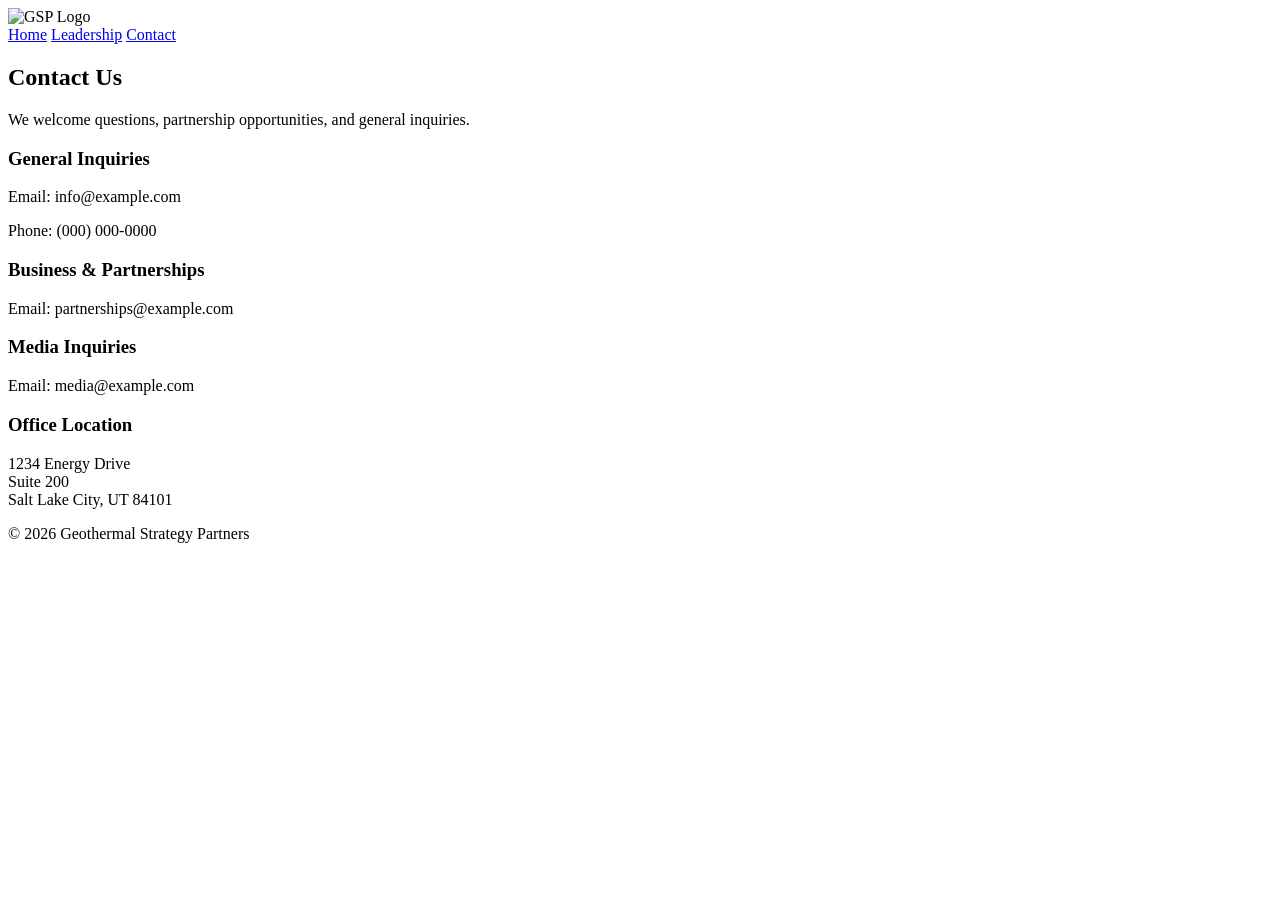
==== index.html @ 5f30b7d2 "Add files via upload" ====
<!DOCTYPE html>
<html lang="en">
<head>
  <meta charset="UTF-8" />
  <meta name="viewport" content="width=device-width, initial-scale=1.0">
  <title>Contact – Geothermal Strategy Partners</title>
  <link rel="stylesheet" href="styles.css">
</head>
<body>
  <header>
    <img src="images/gsp-logo.png" alt="GSP Logo" class="logo">
    <nav>
      <a href="index.html">Home</a>
      <a href="about.html">Leadership</a>
      <a href="contact.html">Contact</a>
    </nav>
  </header>

  <section class="content">
    <h1>Contact Us</h1>

    <p>We welcome questions, partnership opportunities, and general inquiries.</p>

    <h3>General Inquiries</h3>
    <p>Email: info@example.com</p>
    <p>Phone: (000) 000‑0000</p>

    <h3>Business & Partnerships</h3>
    <p>Email: partnerships@example.com</p>

    <h3>Media Inquiries</h3>
    <p>Email: media@example.com</p>

    <h3>Office Location</h3>
    <p>1234 Energy Drive<br>Suite 200<br>Salt Lake City, UT 84101</p>
  </section>

  <footer>
    <p>© 2026 Geothermal Strategy Partners</p>
  </footer>
</body>
</html>
---- styles.css ----
<!DOCTYPE html>
<html lang="en">
<head>
  <meta charset="UTF-8" />
  <meta name="viewport" content="width=device-width, initial-scale=1.0">
  <title>Geothermal Strategy Partners</title>
  <link rel="stylesheet" href="styles.css">
</head>
<body>
  <header>
    <img src="images/gsp-logo.png" alt="GSP Logo" class="logo">
    <nav>
      <a href="index.html">Home</a>
      <a href="about.html">Leadership</a>
      <a href="contact.html">Contact</a>
    </nav>
  </header>

  <section class="hero">
    <h1>Geothermal Strategy Partners</h1>
    <p>Advancing geothermal development through innovation, strategy, and technical expertise.</p>
  </section>

  <section class="content">
    <h2>Our Mission</h2>
    <p>
      We provide strategic guidance, analysis, and development support for geothermal initiatives.
      Our focus is on building sustainable, scalable solutions for the future of clean energy.
    </p>
  </section>

  <footer>
    <p>© 2026 Geothermal Strategy Partners</p>
  </footer>
</body>
</html>
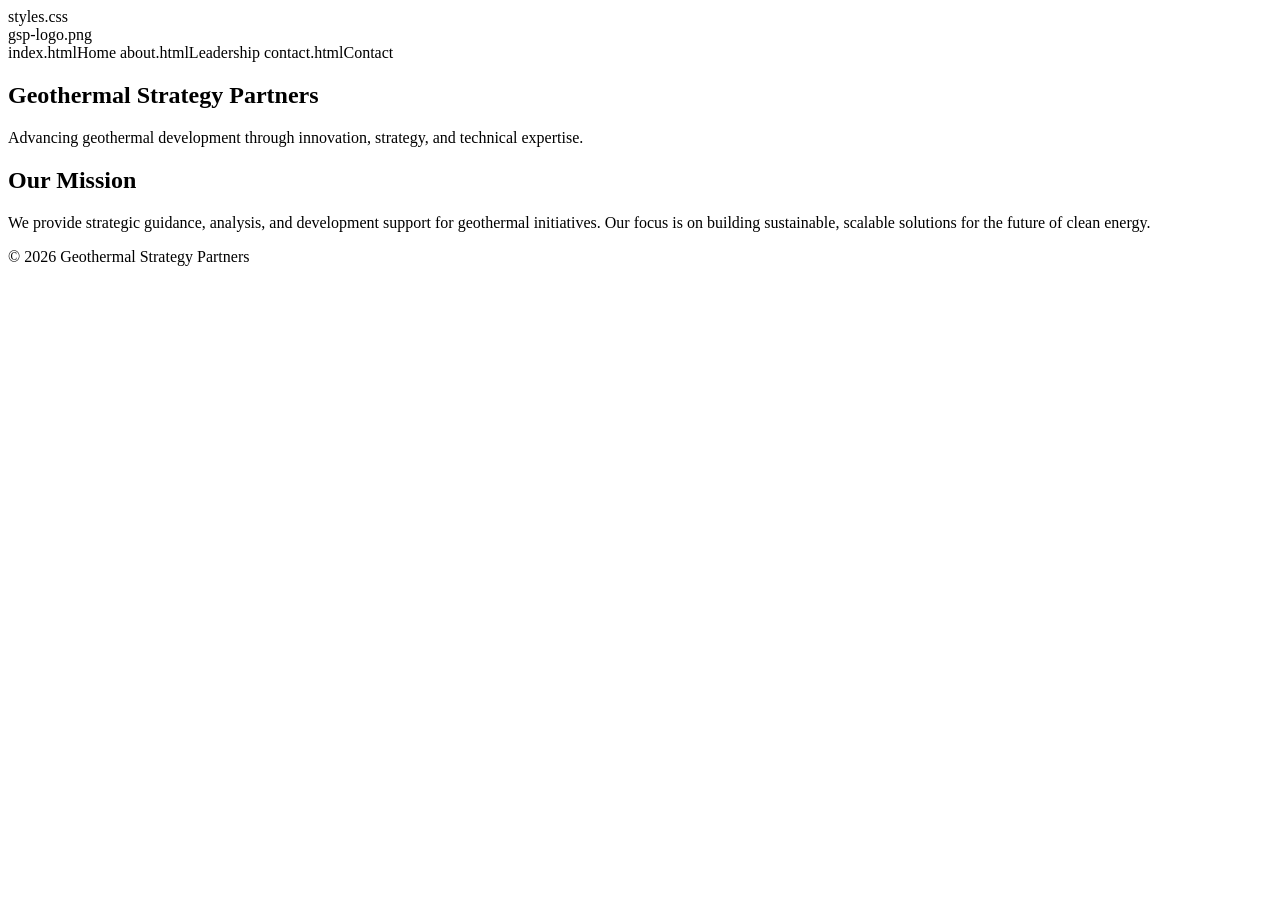
==== commit e432e38d: "Update index.html" ====
--- a/index.html
+++ b/index.html
@@ -1,38 +1,34 @@
+
 <!DOCTYPE html>
 <html lang="en">
 <head>
   <meta charset="UTF-8" />
   <meta name="viewport" content="width=device-width, initial-scale=1.0">
-  <title>Contact – Geothermal Strategy Partners</title>
-  <link rel="stylesheet" href="styles.css">
+  <title>Geothermal Strategy Partners</title>
+  styles.css
 </head>
+
 <body>
   <header>
-    <img src="images/gsp-logo.png" alt="GSP Logo" class="logo">
+    gsp-logo.png
     <nav>
-      <a href="index.html">Home</a>
-      <a href="about.html">Leadership</a>
-      <a href="contact.html">Contact</a>
+      index.htmlHome</a>
+      about.htmlLeadership</a>
+      contact.htmlContact</a>
     </nav>
   </header>
 
+  <section class="hero">
+    <h1>Geothermal Strategy Partners</h1>
+    <p>Advancing geothermal development through innovation, strategy, and technical expertise.</p>
+  </section>
+
   <section class="content">
-    <h1>Contact Us</h1>
-
-    <p>We welcome questions, partnership opportunities, and general inquiries.</p>
-
-    <h3>General Inquiries</h3>
-    <p>Email: info@example.com</p>
-    <p>Phone: (000) 000‑0000</p>
-
-    <h3>Business & Partnerships</h3>
-    <p>Email: partnerships@example.com</p>
-
-    <h3>Media Inquiries</h3>
-    <p>Email: media@example.com</p>
-
-    <h3>Office Location</h3>
-    <p>1234 Energy Drive<br>Suite 200<br>Salt Lake City, UT 84101</p>
+    <h2>Our Mission</h2>
+    <p>
+      We provide strategic guidance, analysis, and development support for geothermal initiatives.
+      Our focus is on building sustainable, scalable solutions for the future of clean energy.
+    </p>
   </section>
 
   <footer>
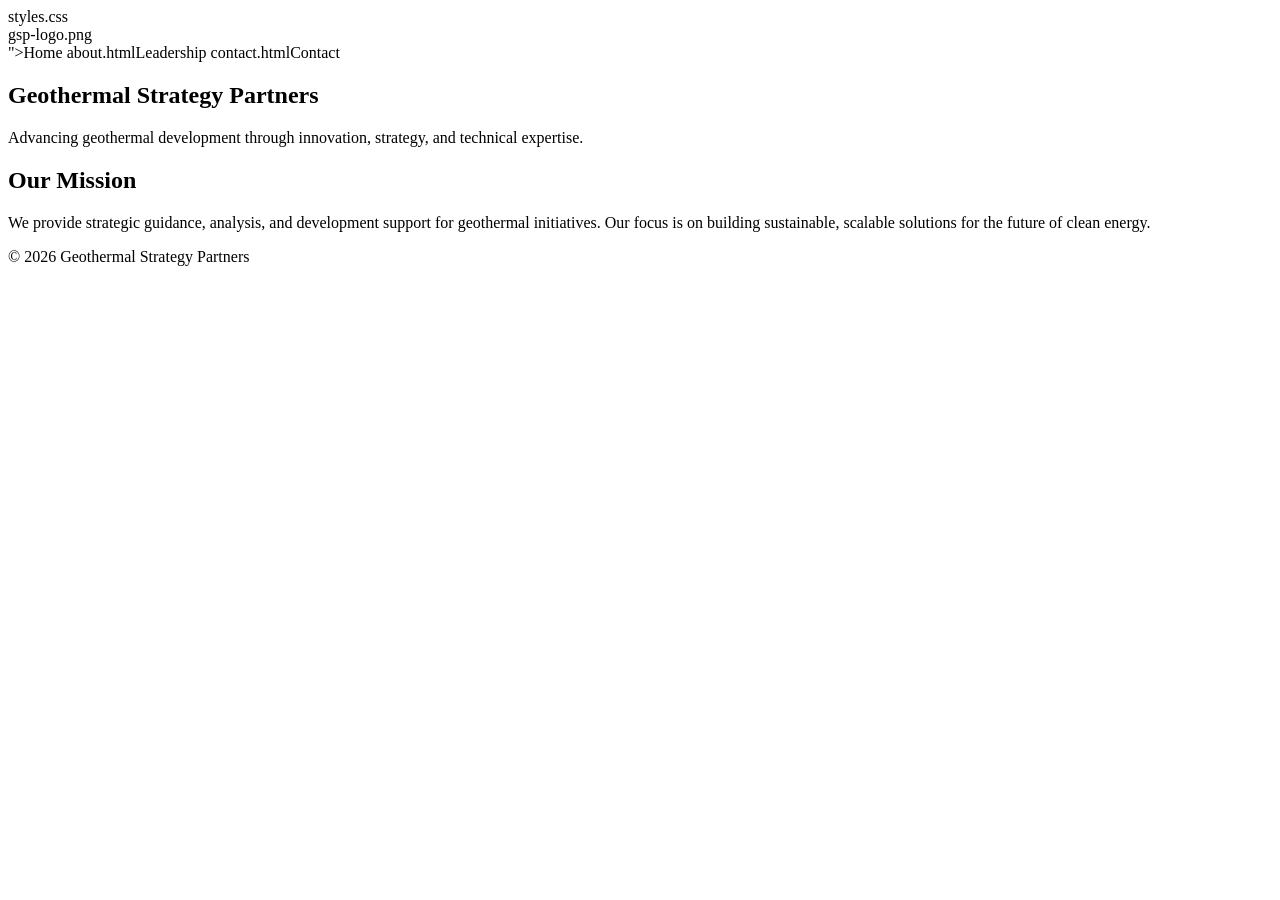
==== commit 5fd024e7: "Update index.html" ====
--- a/index.html
+++ b/index.html
@@ -12,7 +12,7 @@
   <header>
     gsp-logo.png
     <nav>
-      index.htmlHome</a>
+     ">Home</a>
       about.htmlLeadership</a>
       contact.htmlContact</a>
     </nav>
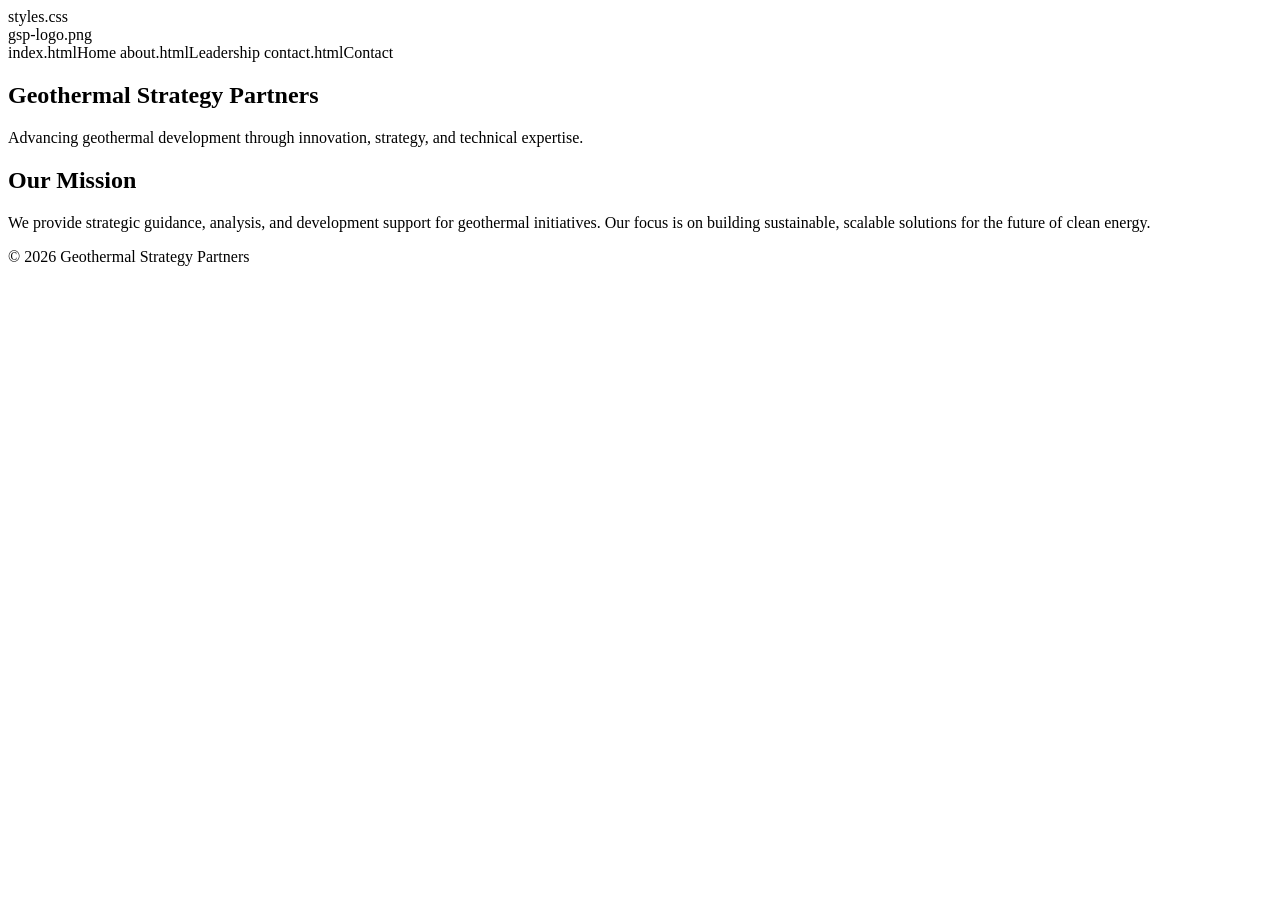
==== commit 62be6c76: "Update index.html" ====
--- a/index.html
+++ b/index.html
@@ -1,4 +1,3 @@
-
 <!DOCTYPE html>
 <html lang="en">
 <head>
@@ -12,7 +11,7 @@
   <header>
     gsp-logo.png
     <nav>
-     ">Home</a>
+      index.htmlHome</a>
       about.htmlLeadership</a>
       contact.htmlContact</a>
     </nav>
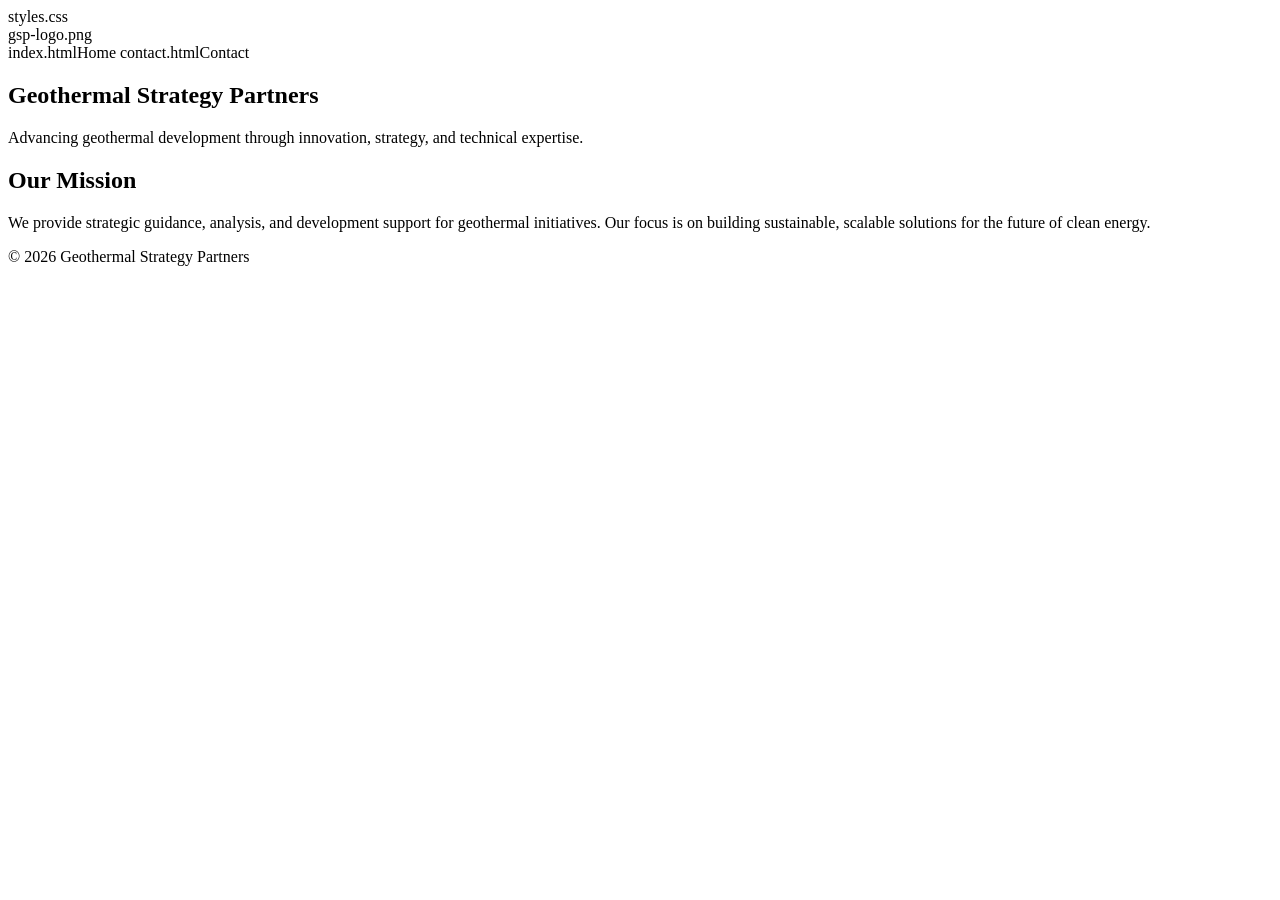
==== commit ae5143fa: "Update index.html" ====
--- a/index.html
+++ b/index.html
@@ -12,7 +12,7 @@
     gsp-logo.png
     <nav>
       index.htmlHome</a>
-      about.htmlLeadership</a>
+      <aout.htmlLeadership</a>
       contact.htmlContact</a>
     </nav>
   </header>
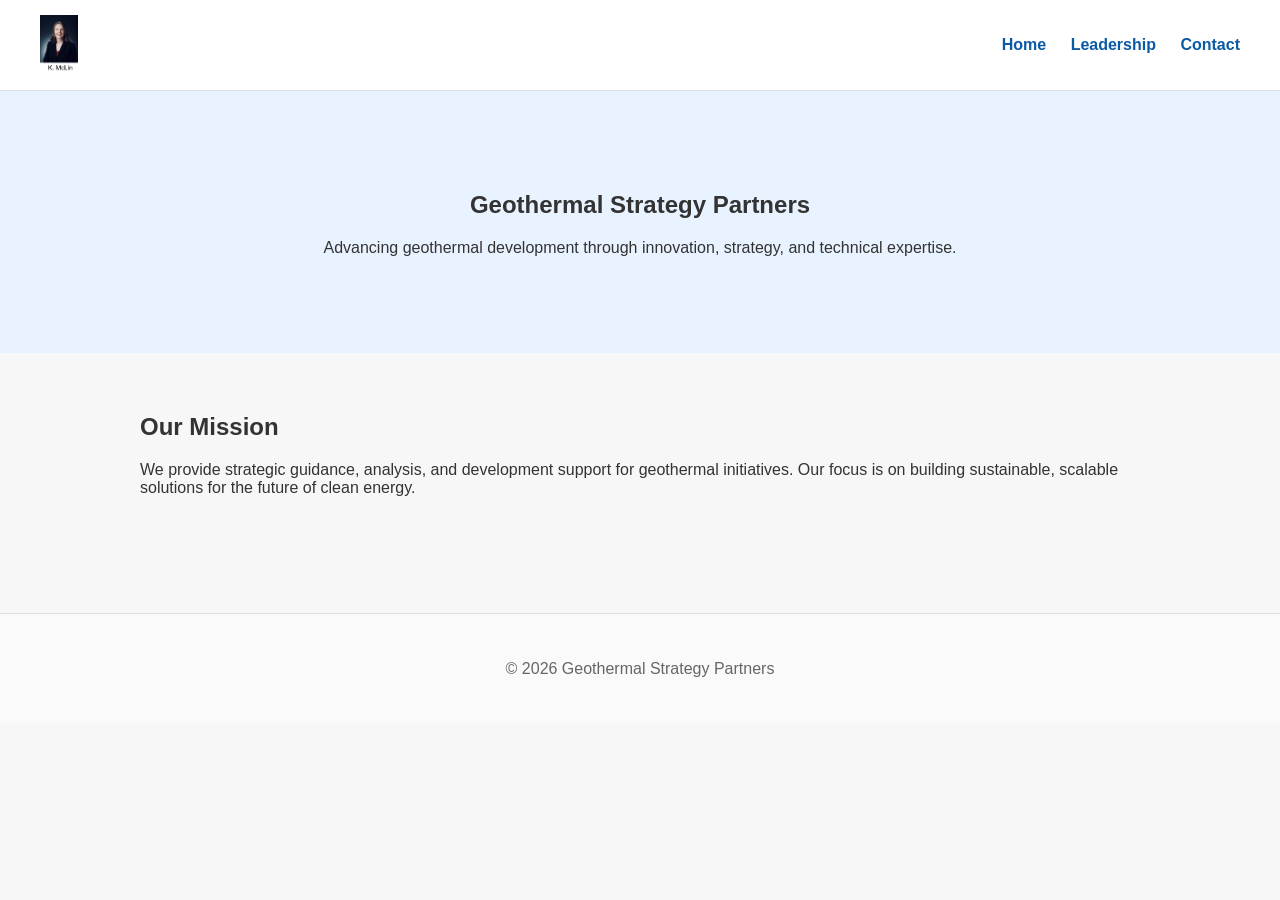
==== commit a7c60364: "Add files via upload" ====
--- a/index.html
+++ b/index.html
@@ -4,16 +4,15 @@
   <meta charset="UTF-8" />
   <meta name="viewport" content="width=device-width, initial-scale=1.0">
   <title>Geothermal Strategy Partners</title>
-  styles.css
+  <link rel="stylesheet" href="styles.css">
 </head>
-
 <body>
   <header>
-    gsp-logo.png
+    <img src="gsp-logo.png" alt="GSP Logo" class="logo">
     <nav>
-      index.htmlHome</a>
-      <aout.htmlLeadership</a>
-      contact.htmlContact</a>
+      <a href="index.html">Home</a>
+      <a href="about.html">Leadership</a>
+      <a href="contact.html">Contact</a>
     </nav>
   </header>
 
--- a/styles.css
+++ b/styles.css
@@ -0,0 +1,13 @@
+/* Basic site styles */
+:root{ --primary:#0A5AA6; --accent:#15A4E0; --ink:#333; --bg:#f7f7f7; }
+body { margin:0; font-family: Arial, Helvetica, sans-serif; background: var(--bg); color: var(--ink);} 
+header { background:white; display:flex; align-items:center; justify-content:space-between; padding:15px 40px; border-bottom:1px solid #ddd; }
+.logo { height:60px; }
+nav a { margin-left:20px; text-decoration:none; color: var(--primary); font-weight:bold; }
+nav a:hover{ color: var(--accent);} 
+.hero { background: #e9f3ff; padding:80px 40px; text-align:center; }
+.content { padding:40px; max-width:1000px; margin:auto; }
+.team-grid { display:flex; gap:40px; flex-wrap:wrap; justify-content:center; }
+.team-member { background:white; padding:20px; border-radius:8px; text-align:center; width:260px; box-shadow:0 3px 6px rgba(0,0,0,0.1);} 
+.headshot { width:100%; border-radius:4px; }
+footer { text-align:center; padding:30px; margin-top:60px; background:#fafafa; border-top:1px solid #ddd; color:#666; }
